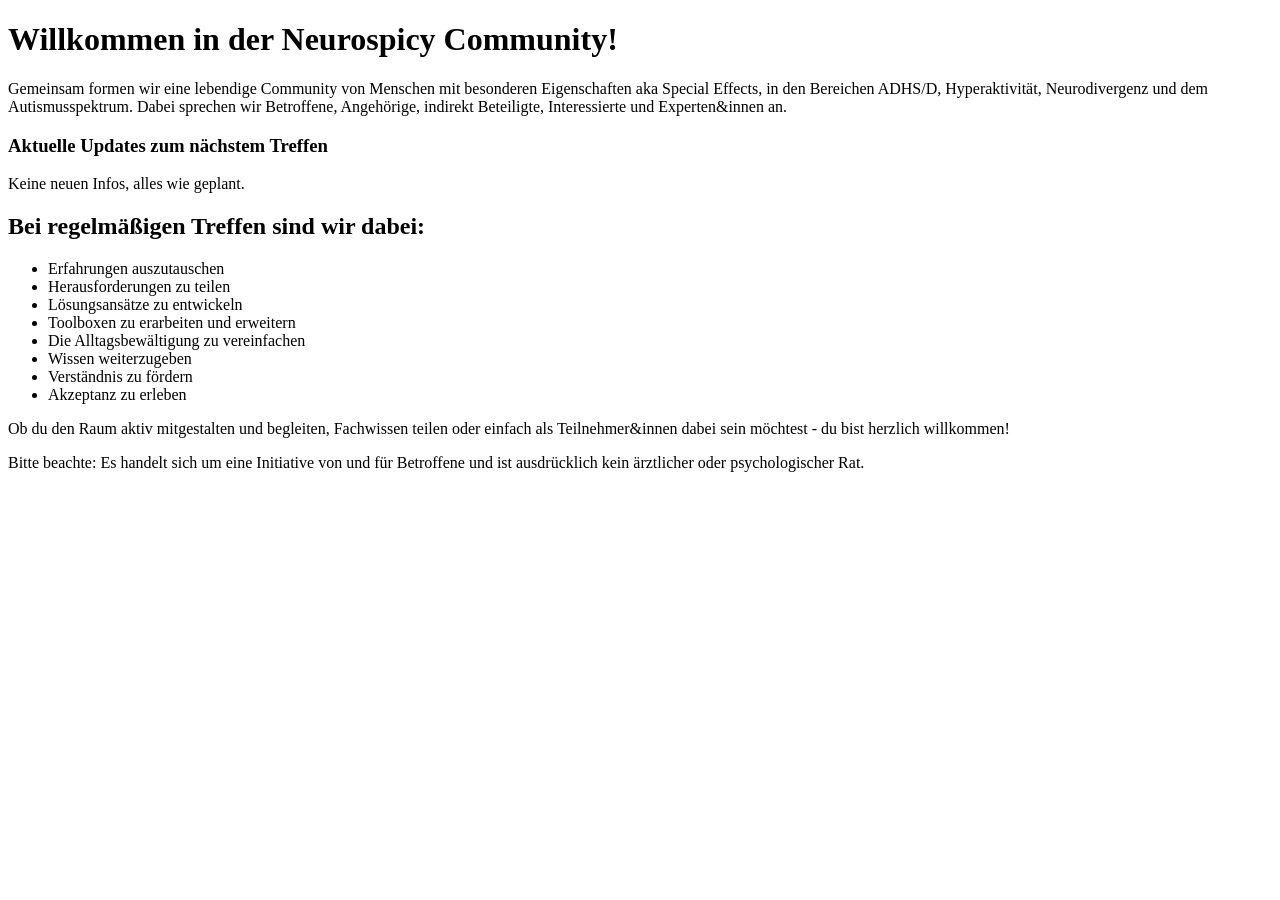
==== index.html @ 48b88201 "Add index.html" ====
<!DOCTYPE html>
<html lang="de">

<head>
  <meta charset="UTF-8">
  <meta name="viewport" content="width=device-width, initial-scale=1.0">
  <title>Neurospicy Meetings</title>
  <link rel="stylesheet" href="style.css">
</head>

<body>
  <div id="header"></div>

  <h1>Willkommen in der Neurospicy Community!</h1> 
  <p>Gemeinsam formen wir eine lebendige Community von Menschen mit besonderen Eigenschaften aka Special Effects, in den Bereichen ADHS/D, Hyperaktivität, Neurodivergenz und dem Autismusspektrum. Dabei sprechen wir Betroffene, Angehörige, indirekt Beteiligte, Interessierte und Experten&innen an.</p>
  
  <!-- This is how one enters images:
  <img src="assets/logo.png" alt="Logo" style="max-width:200px; display:block; margin:1rem auto;">
  -->
  
  <div class="card highlight-red">
    <h3>Aktuelle Updates zum nächstem Treffen</h3>
    <p>Keine neuen Infos, alles wie geplant.</p>
  </div>
  
  <h2>Bei regelmäßigen Treffen sind wir dabei:</h2>
  <ul>
    <li>Erfahrungen auszutauschen</li>
    <li>Herausforderungen zu teilen</li>
    <li>Lösungsansätze zu entwickeln</li>
    <li>Toolboxen zu erarbeiten und erweitern</li>
    <li>Die Alltagsbewältigung zu vereinfachen</li>
    <li>Wissen weiterzugeben</li>   
    <li>Verständnis zu fördern</li>
    <li>Akzeptanz zu erleben</li>    
  </ul>

  <p>Ob du den Raum aktiv mitgestalten und begleiten, Fachwissen teilen oder einfach als Teilnehmer&innen dabei sein möchtest - du bist herzlich willkommen!</p>
    
  <p>Bitte beachte: Es handelt sich um eine Initiative von und für Betroffene und ist ausdrücklich kein ärztlicher oder psychologischer Rat.</p>
  
  <div id="footer"></div>

  <script src="loader.js"></script>

</body>
</html>
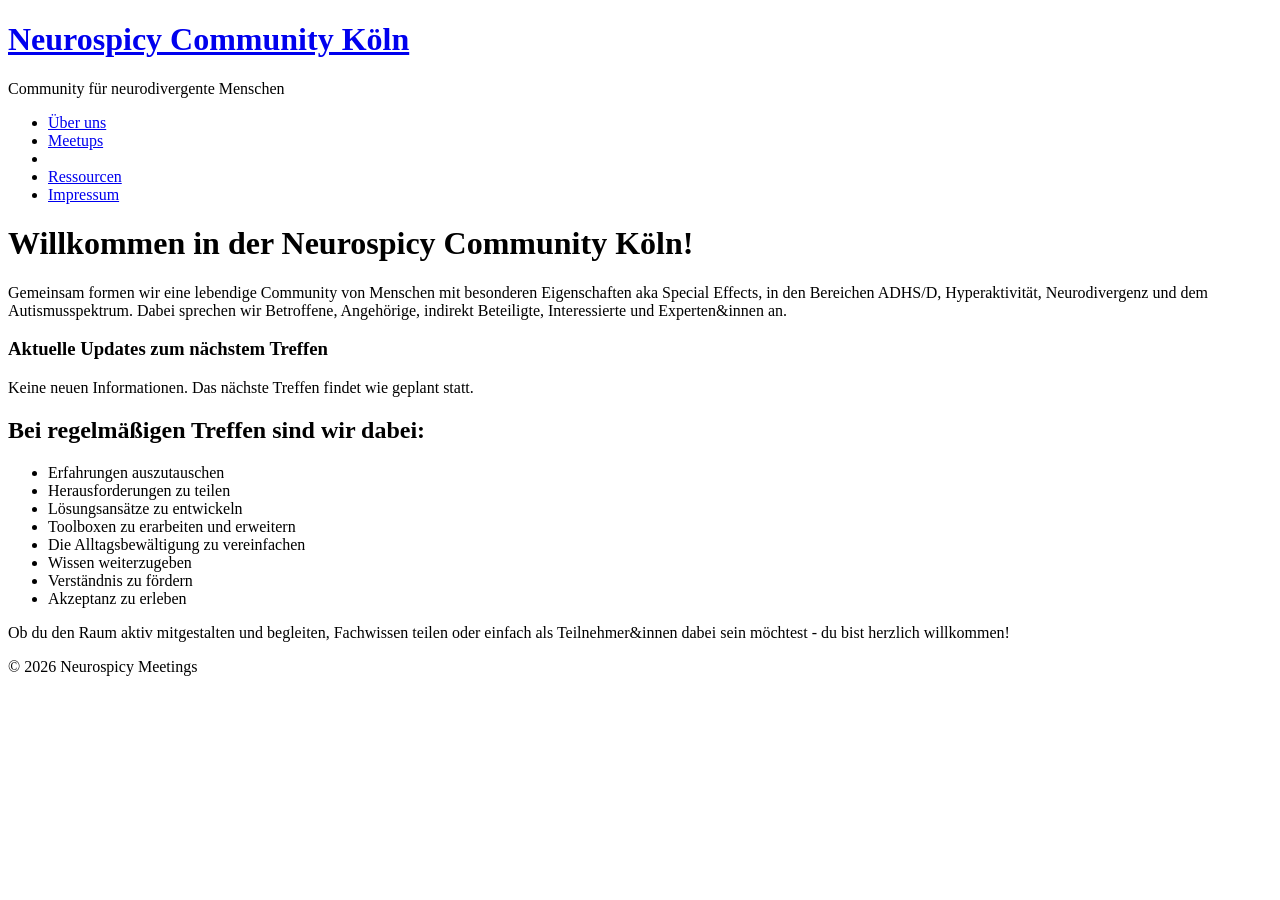
==== commit 07f3bef4: "Update title" ====
--- a/index.html
+++ b/index.html
@@ -4,15 +4,19 @@
 <head>
   <meta charset="UTF-8">
   <meta name="viewport" content="width=device-width, initial-scale=1.0">
-  <title>Neurospicy Meetings</title>
+  <title>Neurospicy Community Köln</title>
   <link rel="stylesheet" href="style.css">
 </head>
 
 <body>
   <div id="header"></div>
 
-  <h1>Willkommen in der Neurospicy Community!</h1> 
-  <p>Gemeinsam formen wir eine lebendige Community von Menschen mit besonderen Eigenschaften aka Special Effects, in den Bereichen ADHS/D, Hyperaktivität, Neurodivergenz und dem Autismusspektrum. Dabei sprechen wir Betroffene, Angehörige, indirekt Beteiligte, Interessierte und Experten&innen an.</p>
+  <h1>Willkommen in der Neurospicy Community Köln!</h1> 
+  <p>
+    Gemeinsam formen wir eine lebendige Community von Menschen mit besonderen Eigenschaften aka Special
+    Effects, in den Bereichen ADHS/D, Hyperaktivität, Neurodivergenz und dem Autismusspektrum. Dabei sprechen 
+    wir Betroffene, Angehörige, indirekt Beteiligte, Interessierte und Experten&innen an.
+  </p>
   
   <!-- This is how one enters images:
   <img src="assets/logo.png" alt="Logo" style="max-width:200px; display:block; margin:1rem auto;">
@@ -20,7 +24,7 @@
   
   <div class="card highlight-red">
     <h3>Aktuelle Updates zum nächstem Treffen</h3>
-    <p>Keine neuen Infos, alles wie geplant.</p>
+    <p>Keine neuen Informationen. Das nächste Treffen findet wie geplant statt.</p>
   </div>
   
   <h2>Bei regelmäßigen Treffen sind wir dabei:</h2>
@@ -35,9 +39,10 @@
     <li>Akzeptanz zu erleben</li>    
   </ul>
 
-  <p>Ob du den Raum aktiv mitgestalten und begleiten, Fachwissen teilen oder einfach als Teilnehmer&innen dabei sein möchtest - du bist herzlich willkommen!</p>
-    
-  <p>Bitte beachte: Es handelt sich um eine Initiative von und für Betroffene und ist ausdrücklich kein ärztlicher oder psychologischer Rat.</p>
+  <p>
+    Ob du den Raum aktiv mitgestalten und begleiten, Fachwissen teilen oder einfach als Teilnehmer&innen 
+    dabei sein möchtest - du bist herzlich willkommen!
+  </p>
   
   <div id="footer"></div>
 
